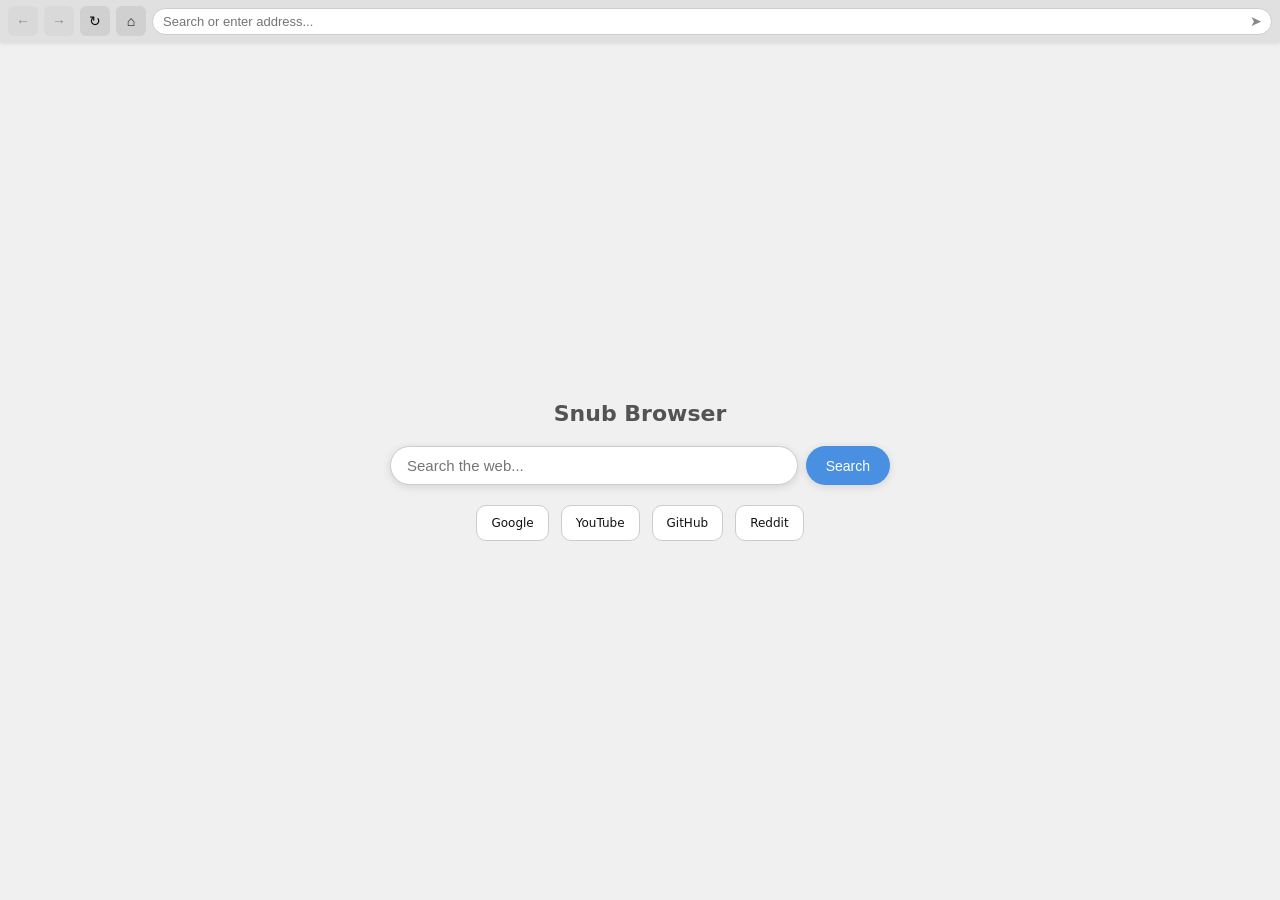
==== tab.html @ 18bff9fd "Add files via upload" ====
<!doctype html>
<html lang="en" data-theme="light">
<head>
  <meta charset="UTF-8" />
  <meta name="viewport" content="width=device-width, initial-scale=1" />
  <title>New Tab</title>
  <link rel="icon" href="logo.png" />
  <meta name="color-scheme" content="light dark" />
  <script>
    (()=>{
      const t = localStorage.getItem('theme');
      if(t) document.documentElement.setAttribute('data-theme', t);
      else if(matchMedia('(prefers-color-scheme: dark)').matches)
        document.documentElement.setAttribute('data-theme','dark');
    })();
  </script>
  <style>
    *, *::before, *::after { box-sizing: border-box; margin: 0; padding: 0; }

    :root {
      --bg: #f0f0f0;
      --bar-bg: #e0e0e0;
      --input-bg: #fff;
      --input-border: #ccc;
      --text: #111;
      --btn: #d0d0d0;
      --btn-hover: #bbb;
      --shadow: rgba(0,0,0,0.12);
      --accent: #4a90e2;
    }
    [data-theme="dark"] {
      --bg: #1a1a1a;
      --bar-bg: #2a2a2a;
      --input-bg: #333;
      --input-border: #444;
      --text: #eee;
      --btn: #3a3a3a;
      --btn-hover: #4a4a4a;
      --shadow: rgba(0,0,0,0.4);
    }

    html, body {
      height: 100%;
      background: var(--bg);
      color: var(--text);
      font-family: system-ui, sans-serif;
      overflow: hidden;
    }

    .tab-app {
      display: flex;
      flex-direction: column;
      height: 100%;
    }

    .nav-bar {
      display: flex;
      align-items: center;
      gap: 6px;
      padding: 6px 8px;
      background: var(--bar-bg);
      box-shadow: 0 1px 4px var(--shadow);
      z-index: 10;
      flex-shrink: 0;
    }

    .nav-btn {
      background: var(--btn);
      border: none;
      border-radius: 6px;
      color: var(--text);
      cursor: pointer;
      font-size: 14px;
      width: 30px;
      height: 30px;
      display: flex;
      align-items: center;
      justify-content: center;
      flex-shrink: 0;
      transition: background 0.15s;
      user-select: none;
    }
    .nav-btn:hover { background: var(--btn-hover); }
    .nav-btn:disabled { opacity: 0.4; cursor: default; }

    .url-wrap {
      flex: 1;
      position: relative;
      display: flex;
      align-items: center;
    }

    #url {
      width: 100%;
      padding: 5px 36px 5px 10px;
      border: 1px solid var(--input-border);
      border-radius: 20px;
      background: var(--input-bg);
      color: var(--text);
      font-size: 13px;
      outline: none;
      transition: border-color 0.15s, box-shadow 0.15s;
    }
    #url:focus {
      border-color: var(--accent);
      box-shadow: 0 0 0 2px rgba(74,144,226,0.2);
    }

    .go-btn {
      position: absolute;
      right: 6px;
      background: none;
      border: none;
      cursor: pointer;
      color: var(--text);
      font-size: 14px;
      padding: 2px 4px;
      opacity: 0.5;
      transition: opacity 0.15s;
    }
    .go-btn:hover { opacity: 1; }

    .content {
      flex: 1;
      position: relative;
      overflow: hidden;
    }

    #viewer {
      width: 100%;
      height: 100%;
      border: none;
      display: block;
    }

    /* New tab home page */
    .home {
      display: flex;
      flex-direction: column;
      align-items: center;
      justify-content: center;
      height: 100%;
      gap: 20px;
      padding: 20px;
    }

    .home-logo {
      width: 64px;
      height: 64px;
      opacity: 0.8;
    }

    .home h1 {
      font-size: 22px;
      font-weight: 600;
      opacity: 0.7;
    }

    .search-wrap {
      display: flex;
      width: 100%;
      max-width: 500px;
      gap: 8px;
    }

    #home-search {
      flex: 1;
      padding: 10px 16px;
      border: 1px solid var(--input-border);
      border-radius: 24px;
      background: var(--input-bg);
      color: var(--text);
      font-size: 15px;
      outline: none;
      box-shadow: 0 2px 8px var(--shadow);
      transition: border-color 0.15s, box-shadow 0.15s;
    }
    #home-search:focus {
      border-color: var(--accent);
      box-shadow: 0 0 0 3px rgba(74,144,226,0.2);
    }

    .search-btn {
      padding: 10px 20px;
      background: var(--accent);
      color: #fff;
      border: none;
      border-radius: 24px;
      cursor: pointer;
      font-size: 14px;
      font-weight: 500;
      box-shadow: 0 2px 8px var(--shadow);
      transition: opacity 0.15s;
    }
    .search-btn:hover { opacity: 0.85; }

    .shortcuts {
      display: flex;
      gap: 12px;
      flex-wrap: wrap;
      justify-content: center;
      max-width: 500px;
    }

    .shortcut {
      display: flex;
      flex-direction: column;
      align-items: center;
      gap: 6px;
      text-decoration: none;
      color: var(--text);
      padding: 10px 14px;
      border-radius: 10px;
      background: var(--input-bg);
      border: 1px solid var(--input-border);
      font-size: 12px;
      cursor: pointer;
      transition: background 0.15s;
      min-width: 64px;
    }
    .shortcut:hover { background: var(--btn-hover); }
    .shortcut img { width: 24px; height: 24px; }
  </style>
</head>
<body>
<div class="tab-app">
  <div class="nav-bar">
    <button class="nav-btn" id="back" title="Back">&#8592;</button>
    <button class="nav-btn" id="fwd" title="Forward">&#8594;</button>
    <button class="nav-btn" id="reload" title="Reload">&#8635;</button>
    <button class="nav-btn" id="home-btn" title="Home">&#8962;</button>
    <div class="url-wrap">
      <input id="url" type="text" placeholder="Search or enter address..." autocomplete="off" spellcheck="false" />
      <button class="go-btn" id="go" title="Go">&#10148;</button>
    </div>
  </div>
  <div class="content">
    <div class="home" id="home-page">
      <img class="home-logo" src="logo.png" alt="Snub" onerror="this.style.display='none'" />
      <h1>Snub Browser</h1>
      <div class="search-wrap">
        <input id="home-search" type="text" placeholder="Search the web..." autocomplete="off" />
        <button class="search-btn" id="home-go">Search</button>
      </div>
      <div class="shortcuts">
        <a class="shortcut" data-url="https://google.com">
          <img src="https://www.google.com/favicon.ico" alt="" onerror="this.style.display='none'" />
          Google
        </a>
        <a class="shortcut" data-url="https://youtube.com">
          <img src="https://www.youtube.com/favicon.ico" alt="" onerror="this.style.display='none'" />
          YouTube
        </a>
        <a class="shortcut" data-url="https://github.com">
          <img src="https://github.com/favicon.ico" alt="" onerror="this.style.display='none'" />
          GitHub
        </a>
        <a class="shortcut" data-url="https://reddit.com">
          <img src="https://www.reddit.com/favicon.ico" alt="" onerror="this.style.display='none'" />
          Reddit
        </a>
      </div>
    </div>
    <iframe id="viewer" style="display:none" allowfullscreen allow="camera; microphone; fullscreen"></iframe>
  </div>
</div>

<script>
  const urlInput = document.getElementById('url');
  const viewer   = document.getElementById('viewer');
  const homePage = document.getElementById('home-page');
  const backBtn  = document.getElementById('back');
  const fwdBtn   = document.getElementById('fwd');
  const reloadBtn= document.getElementById('reload');
  const homeBtn  = document.getElementById('home-btn');
  const goBtn    = document.getElementById('go');
  const homeSearch = document.getElementById('home-search');
  const homeGo   = document.getElementById('home-go');

  let history = [];
  let histIdx = -1;

  function toUrl(raw) {
    raw = raw.trim();
    if (!raw) return null;
    // If it looks like a URL
    if (/^https?:\/\//i.test(raw)) return raw;
    if (/^[a-z0-9-]+\.[a-z]{2,}/i.test(raw) && !raw.includes(' ')) return 'https://' + raw;
    // Otherwise search
    return 'https://www.google.com/search?q=' + encodeURIComponent(raw);
  }

  function navigate(url) {
    if (!url) return;
    // Truncate forward history
    history = history.slice(0, histIdx + 1);
    history.push(url);
    histIdx = history.length - 1;
    load(url);
  }

  function load(url) {
    homePage.style.display = 'none';
    viewer.style.display = 'block';
    viewer.src = url;
    urlInput.value = url;
    updateBtns();
  }

  function showHome() {
    viewer.style.display = 'none';
    viewer.src = 'about:blank';
    homePage.style.display = 'flex';
    urlInput.value = '';
    updateBtns();
  }

  function updateBtns() {
    backBtn.disabled = histIdx <= 0;
    fwdBtn.disabled  = histIdx >= history.length - 1;
  }

  function go() {
    const url = toUrl(urlInput.value);
    if (url) navigate(url);
  }

  urlInput.addEventListener('keydown', e => { if (e.key === 'Enter') go(); });
  urlInput.addEventListener('focus', () => urlInput.select());
  goBtn.addEventListener('click', go);

  backBtn.addEventListener('click', () => {
    if (histIdx > 0) { histIdx--; load(history[histIdx]); }
  });
  fwdBtn.addEventListener('click', () => {
    if (histIdx < history.length - 1) { histIdx++; load(history[histIdx]); }
  });
  reloadBtn.addEventListener('click', () => {
    if (viewer.style.display !== 'none') { viewer.src = viewer.src; }
  });
  homeBtn.addEventListener('click', showHome);

  // Home page search
  function homeNavigate() {
    const url = toUrl(homeSearch.value);
    if (url) navigate(url);
  }
  homeSearch.addEventListener('keydown', e => { if (e.key === 'Enter') homeNavigate(); });
  homeGo.addEventListener('click', homeNavigate);

  // Shortcuts
  document.querySelectorAll('.shortcut').forEach(el => {
    el.addEventListener('click', e => {
      e.preventDefault();
      navigate(el.dataset.url);
    });
  });

  // Sync URL bar while iframe navigates (same-origin only)
  viewer.addEventListener('load', () => {
    try {
      const href = viewer.contentWindow?.location?.href;
      if (href && href !== 'about:blank') {
        urlInput.value = href;
        if (history[histIdx] !== href) {
          history = history.slice(0, histIdx + 1);
          history.push(href);
          histIdx = history.length - 1;
        }
        updateBtns();
        // Update parent title
        const ttl = viewer.contentDocument?.title;
        if (ttl) document.title = ttl;
      }
    } catch {}
  });

  // Handle #site= hash from parent index.html
  function handleHash() {
    const raw = location.hash.startsWith('#') ? location.hash.slice(1) : '';
    if (!raw) { showHome(); return; }
    let site = '';
    if (raw.toLowerCase().startsWith('site=')) site = raw.slice(5);
    else site = new URLSearchParams(raw).get('site') || '';
    if (!site) { showHome(); return; }
    try { site = decodeURIComponent(site); } catch {}
    const url = toUrl(site);
    if (url) navigate(url);
    else showHome();
  }

  window.addEventListener('hashchange', handleHash);
  handleHash();
</script>
</body>
</html>
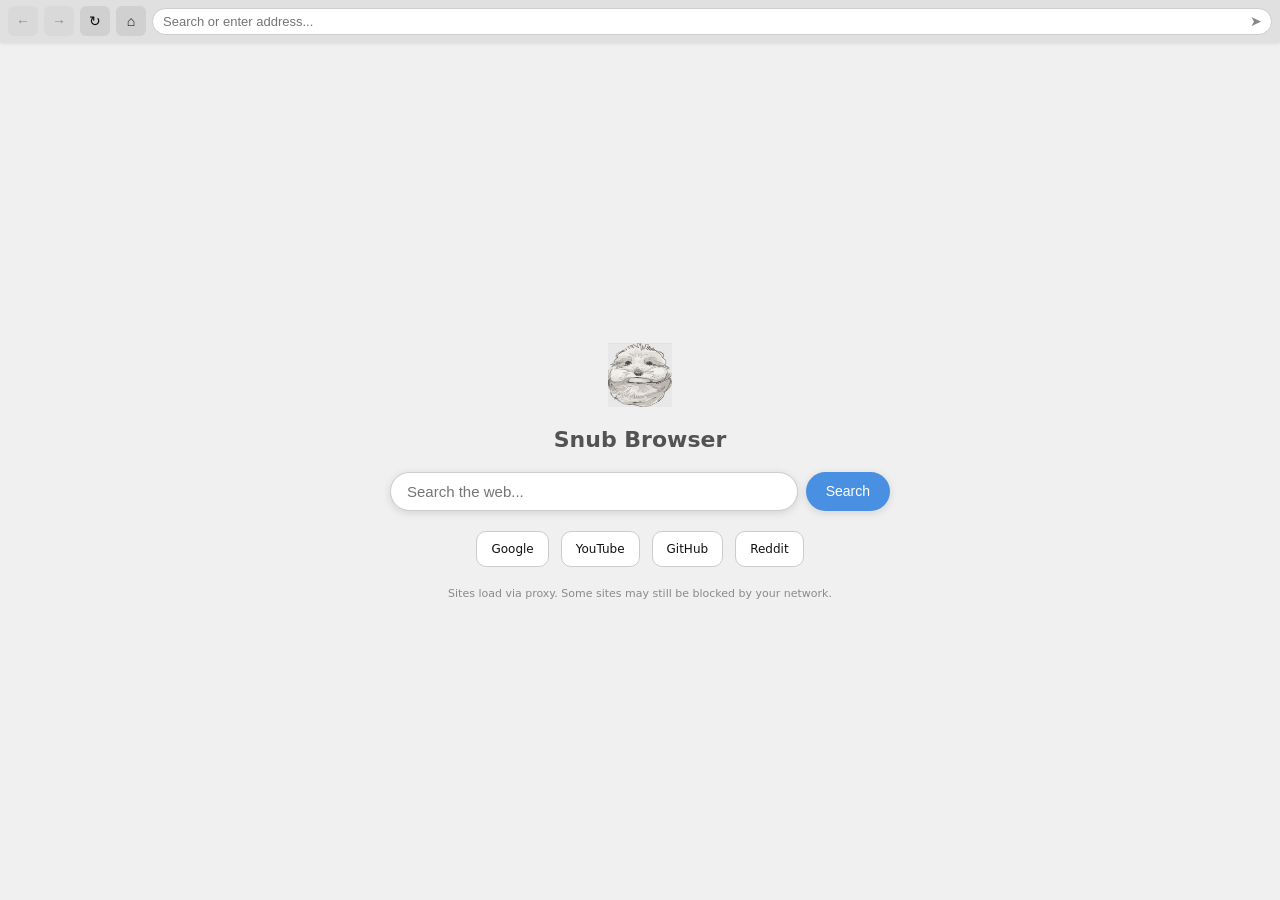
==== commit 74f24edf: "Rename tab (1).html to tab.html" ====
--- a/tab.html
+++ b/tab.html
@@ -133,7 +133,6 @@
       display: block;
     }
 
-    /* New tab home page */
     .home {
       display: flex;
       flex-direction: column;
@@ -220,6 +219,13 @@
     }
     .shortcut:hover { background: var(--btn-hover); }
     .shortcut img { width: 24px; height: 24px; }
+
+    .proxy-note {
+      font-size: 11px;
+      opacity: 0.45;
+      text-align: center;
+      max-width: 400px;
+    }
   </style>
 </head>
 <body>
@@ -260,50 +266,65 @@
           Reddit
         </a>
       </div>
+      <p class="proxy-note">Sites load via proxy. Some sites may still be blocked by your network.</p>
     </div>
     <iframe id="viewer" style="display:none" allowfullscreen allow="camera; microphone; fullscreen"></iframe>
   </div>
 </div>
 
 <script>
-  const urlInput = document.getElementById('url');
-  const viewer   = document.getElementById('viewer');
-  const homePage = document.getElementById('home-page');
-  const backBtn  = document.getElementById('back');
-  const fwdBtn   = document.getElementById('fwd');
-  const reloadBtn= document.getElementById('reload');
-  const homeBtn  = document.getElementById('home-btn');
-  const goBtn    = document.getElementById('go');
-  const homeSearch = document.getElementById('home-search');
-  const homeGo   = document.getElementById('home-go');
-
-  let history = [];
-  let histIdx = -1;
-
-  function toUrl(raw) {
+  // ── Proxy config ──────────────────────────────────────────────
+  // Uses Interstellar proxy (works on GitHub Pages, no server needed)
+  // Format: https://interstellar.hahwul.com/go#<base64url>
+  const PROXY = 'https://alu-c.pages.dev/go#';
+
+  function toProxiedUrl(raw) {
     raw = raw.trim();
     if (!raw) return null;
-    // If it looks like a URL
-    if (/^https?:\/\//i.test(raw)) return raw;
-    if (/^[a-z0-9-]+\.[a-z]{2,}/i.test(raw) && !raw.includes(' ')) return 'https://' + raw;
-    // Otherwise search
-    return 'https://www.google.com/search?q=' + encodeURIComponent(raw);
-  }
-
-  function navigate(url) {
+
+    let fullUrl;
+    if (/^https?:\/\//i.test(raw)) {
+      fullUrl = raw;
+    } else if (/^[a-z0-9-]+\.[a-z]{2,}/i.test(raw) && !raw.includes(' ')) {
+      fullUrl = 'https://' + raw;
+    } else {
+      fullUrl = 'https://www.google.com/search?q=' + encodeURIComponent(raw);
+    }
+
+    return PROXY + btoa(fullUrl);
+  }
+
+  // ─────────────────────────────────────────────────────────────
+
+  const urlInput  = document.getElementById('url');
+  const viewer    = document.getElementById('viewer');
+  const homePage  = document.getElementById('home-page');
+  const backBtn   = document.getElementById('back');
+  const fwdBtn    = document.getElementById('fwd');
+  const reloadBtn = document.getElementById('reload');
+  const homeBtn   = document.getElementById('home-btn');
+  const goBtn     = document.getElementById('go');
+  const homeSearch= document.getElementById('home-search');
+  const homeGo    = document.getElementById('home-go');
+
+  let hist = [];
+  let idx  = -1;
+
+  function navigate(raw) {
+    const url = toProxiedUrl(raw);
     if (!url) return;
-    // Truncate forward history
-    history = history.slice(0, histIdx + 1);
-    history.push(url);
-    histIdx = history.length - 1;
-    load(url);
-  }
-
-  function load(url) {
+    hist = hist.slice(0, idx + 1);
+    hist.push({ display: raw, proxy: url });
+    idx = hist.length - 1;
+    load();
+  }
+
+  function load() {
+    const entry = hist[idx];
     homePage.style.display = 'none';
     viewer.style.display = 'block';
-    viewer.src = url;
-    urlInput.value = url;
+    viewer.src = entry.proxy;
+    urlInput.value = entry.display;
     updateBtns();
   }
 
@@ -316,77 +337,43 @@
   }
 
   function updateBtns() {
-    backBtn.disabled = histIdx <= 0;
-    fwdBtn.disabled  = histIdx >= history.length - 1;
+    backBtn.disabled = idx <= 0;
+    fwdBtn.disabled  = idx >= hist.length - 1;
   }
 
   function go() {
-    const url = toUrl(urlInput.value);
-    if (url) navigate(url);
+    const val = urlInput.value.trim();
+    if (val) navigate(val);
   }
 
   urlInput.addEventListener('keydown', e => { if (e.key === 'Enter') go(); });
   urlInput.addEventListener('focus', () => urlInput.select());
   goBtn.addEventListener('click', go);
 
-  backBtn.addEventListener('click', () => {
-    if (histIdx > 0) { histIdx--; load(history[histIdx]); }
-  });
-  fwdBtn.addEventListener('click', () => {
-    if (histIdx < history.length - 1) { histIdx++; load(history[histIdx]); }
-  });
-  reloadBtn.addEventListener('click', () => {
-    if (viewer.style.display !== 'none') { viewer.src = viewer.src; }
-  });
+  backBtn.addEventListener('click', () => { if (idx > 0) { idx--; load(); } });
+  fwdBtn.addEventListener('click',  () => { if (idx < hist.length - 1) { idx++; load(); } });
+  reloadBtn.addEventListener('click', () => { if (viewer.style.display !== 'none') viewer.src = viewer.src; });
   homeBtn.addEventListener('click', showHome);
 
-  // Home page search
   function homeNavigate() {
-    const url = toUrl(homeSearch.value);
-    if (url) navigate(url);
+    const val = homeSearch.value.trim();
+    if (val) navigate(val);
   }
   homeSearch.addEventListener('keydown', e => { if (e.key === 'Enter') homeNavigate(); });
   homeGo.addEventListener('click', homeNavigate);
 
-  // Shortcuts
   document.querySelectorAll('.shortcut').forEach(el => {
-    el.addEventListener('click', e => {
-      e.preventDefault();
-      navigate(el.dataset.url);
-    });
-  });
-
-  // Sync URL bar while iframe navigates (same-origin only)
-  viewer.addEventListener('load', () => {
-    try {
-      const href = viewer.contentWindow?.location?.href;
-      if (href && href !== 'about:blank') {
-        urlInput.value = href;
-        if (history[histIdx] !== href) {
-          history = history.slice(0, histIdx + 1);
-          history.push(href);
-          histIdx = history.length - 1;
-        }
-        updateBtns();
-        // Update parent title
-        const ttl = viewer.contentDocument?.title;
-        if (ttl) document.title = ttl;
-      }
-    } catch {}
+    el.addEventListener('click', e => { e.preventDefault(); navigate(el.dataset.url); });
   });
 
   // Handle #site= hash from parent index.html
   function handleHash() {
     const raw = location.hash.startsWith('#') ? location.hash.slice(1) : '';
     if (!raw) { showHome(); return; }
-    let site = '';
-    if (raw.toLowerCase().startsWith('site=')) site = raw.slice(5);
-    else site = new URLSearchParams(raw).get('site') || '';
+    let site = raw.toLowerCase().startsWith('site=') ? raw.slice(5) : (new URLSearchParams(raw).get('site') || '');
     if (!site) { showHome(); return; }
     try { site = decodeURIComponent(site); } catch {}
-    const url = toUrl(site);
-    if (url) navigate(url);
-    else showHome();
+    navigate(site);
   }
 
   window.addEventListener('hashchange', handleHash);
